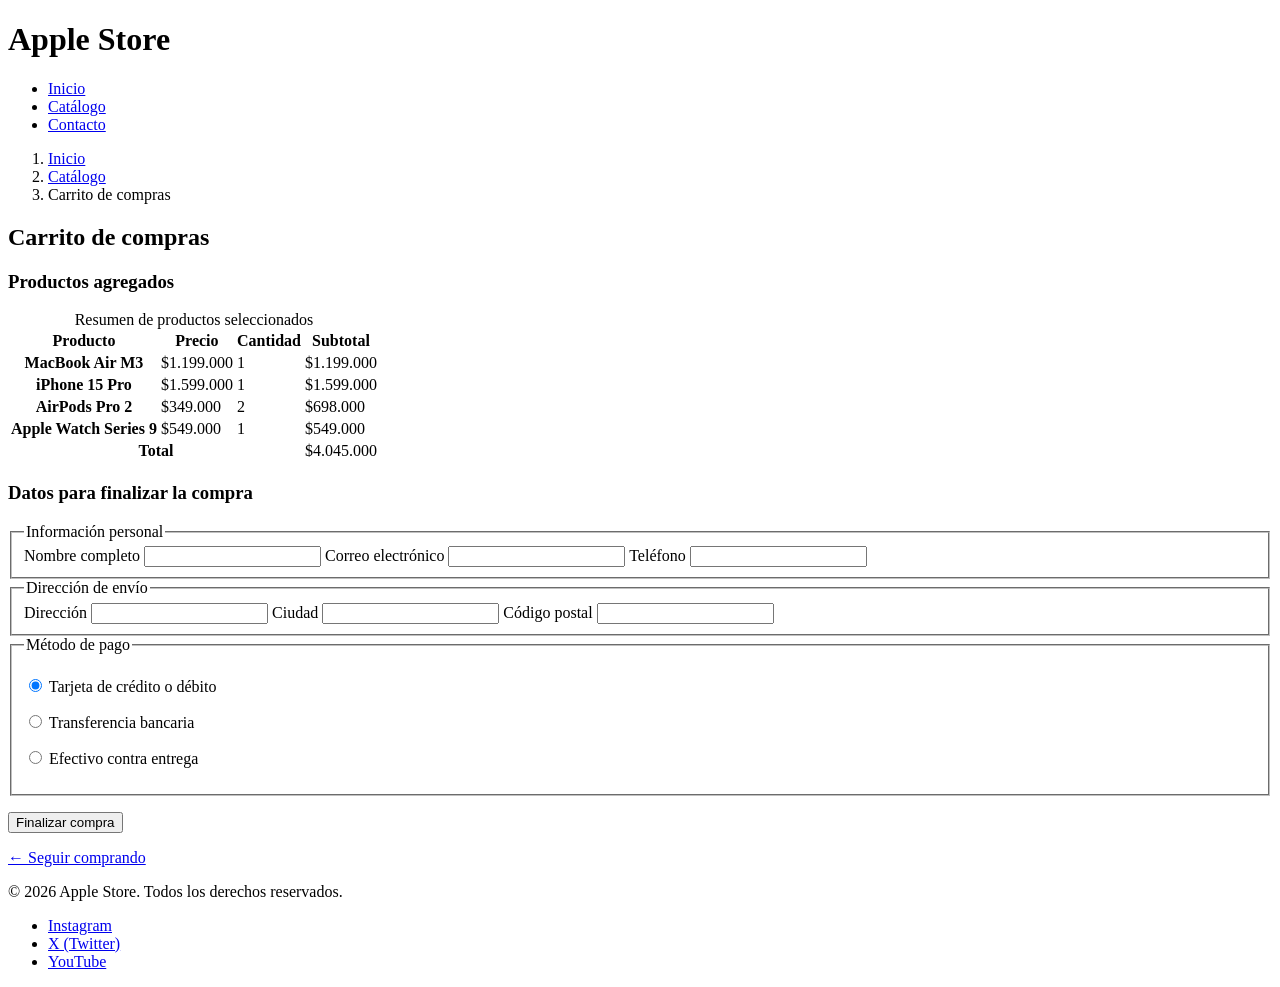
==== carrito.html @ e069ce96 "Initial commit" ====
<!DOCTYPE html>
<html lang="es">
<head>
    <meta charset="UTF-8">
    <meta name="viewport" content="width=device-width, initial-scale=1.0">
    <meta name="description" content="Tu carrito de compras con los productos seleccionados para finalizar la compra.">
    <title>Carrito de Compras | Apple Store</title>
</head>
<body>

    <header>
        <h1>Apple Store</h1>
        <nav aria-label="Navegación principal">
            <ul>
                <li><a href="index.html">Inicio</a></li>
                <li><a href="index.html#catalogo">Catálogo</a></li>
                <li><a href="contacto.html">Contacto</a></li>
            </ul>
        </nav>
    </header>

    <main>
        <nav aria-label="Ruta de navegación">
            <ol>
                <li><a href="index.html">Inicio</a></li>
                <li><a href="index.html#catalogo">Catálogo</a></li>
                <li aria-current="page">Carrito de compras</li>
            </ol>
        </nav>

        <h2>Carrito de compras</h2>

        <section aria-label="Productos en el carrito">
            <h3>Productos agregados</h3>
            <table aria-label="Lista de productos en el carrito">
                <caption>Resumen de productos seleccionados</caption>
                <thead>
                    <tr>
                        <th scope="col">Producto</th>
                        <th scope="col">Precio</th>
                        <th scope="col">Cantidad</th>
                        <th scope="col">Subtotal</th>
                    </tr>
                </thead>
                <tbody>
                    <tr>
                        <th scope="row">MacBook Air M3</th>
                        <td>$1.199.000</td>
                        <td>1</td>
                        <td>$1.199.000</td>
                    </tr>
                    <tr>
                        <th scope="row">iPhone 15 Pro</th>
                        <td>$1.599.000</td>
                        <td>1</td>
                        <td>$1.599.000</td>
                    </tr>
                    <tr>
                        <th scope="row">AirPods Pro 2</th>
                        <td>$349.000</td>
                        <td>2</td>
                        <td>$698.000</td>
                    </tr>
                    <tr>
                        <th scope="row">Apple Watch Series 9</th>
                        <td>$549.000</td>
                        <td>1</td>
                        <td>$549.000</td>
                    </tr>
                </tbody>
                <tfoot>
                    <tr>
                        <th scope="row" colspan="3">Total</th>
                        <td>$4.045.000</td>
                    </tr>
                </tfoot>
            </table>
        </section>

        <section aria-label="Formulario de datos para la compra">
            <h3>Datos para finalizar la compra</h3>
            <form action="#" method="post">
                <fieldset>
                    <legend>Información personal</legend>
                    <label for="nombre">Nombre completo</label>
                    <input type="text" id="nombre" name="nombre" required>

                    <label for="email">Correo electrónico</label>
                    <input type="email" id="email" name="email" required>

                    <label for="telefono">Teléfono</label>
                    <input type="tel" id="telefono" name="telefono">
                </fieldset>

                <fieldset>
                    <legend>Dirección de envío</legend>
                    <label for="direccion">Dirección</label>
                    <input type="text" id="direccion" name="direccion" required>

                    <label for="ciudad">Ciudad</label>
                    <input type="text" id="ciudad" name="ciudad" required>

                    <label for="codigo">Código postal</label>
                    <input type="text" id="codigo" name="codigo" required>
                </fieldset>

                <fieldset>
                    <legend>Método de pago</legend>
                    <p>
                        <input type="radio" id="tarjeta" name="pago" value="tarjeta" checked>
                        <label for="tarjeta">Tarjeta de crédito o débito</label>
                    </p>
                    <p>
                        <input type="radio" id="transferencia" name="pago" value="transferencia">
                        <label for="transferencia">Transferencia bancaria</label>
                    </p>
                    <p>
                        <input type="radio" id="efectivo" name="pago" value="efectivo">
                        <label for="efectivo">Efectivo contra entrega</label>
                    </p>
                </fieldset>

                <p><input type="submit" value="Finalizar compra"></p>
                <p><a href="index.html#catalogo">&larr; Seguir comprando</a></p>
            </form>
        </section>
    </main>

    <footer id="contacto">
        <p>&copy; 2026 Apple Store. Todos los derechos reservados.</p>
        <nav aria-label="Redes sociales">
            <ul>
                <li><a href="https://instagram.com/apple" rel="noopener noreferrer" target="_blank">Instagram</a></li>
                <li><a href="https://x.com/apple" rel="noopener noreferrer" target="_blank">X (Twitter)</a></li>
                <li><a href="https://youtube.com/apple" rel="noopener noreferrer" target="_blank">YouTube</a></li>
            </ul>
        </nav>
    </footer>

</body>
</html>
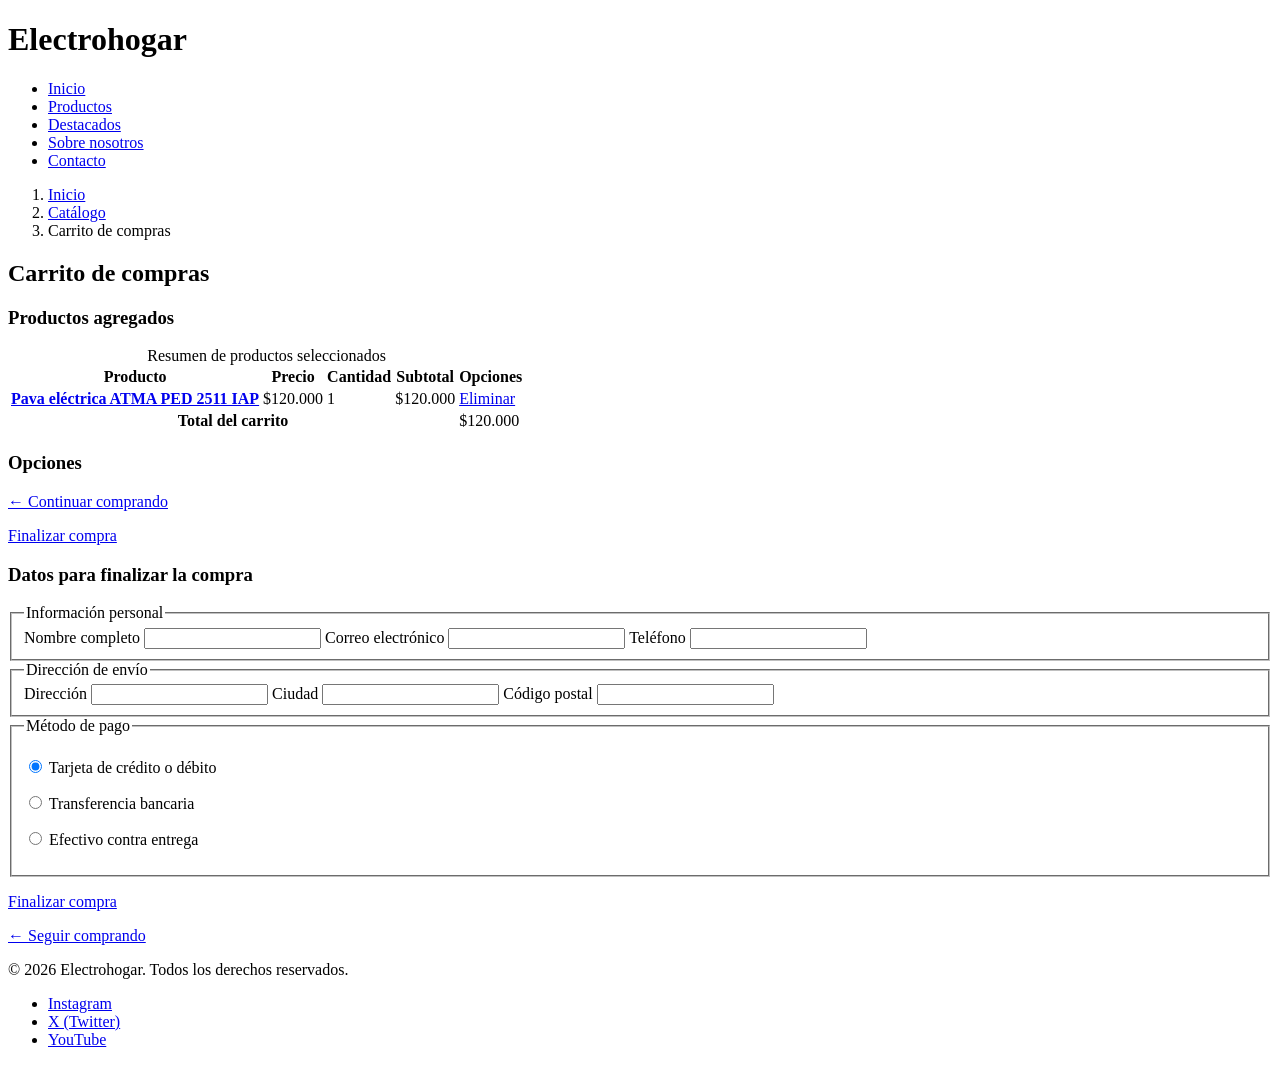
==== commit e676a108: "agrego paginas del proyecto" ====
--- a/carrito.html
+++ b/carrito.html
@@ -3,18 +3,20 @@
 <head>
     <meta charset="UTF-8">
     <meta name="viewport" content="width=device-width, initial-scale=1.0">
-    <meta name="description" content="Tu carrito de compras con los productos seleccionados para finalizar la compra.">
-    <title>Carrito de Compras | Apple Store</title>
+    <meta name="description" content="Tu carrito de compras en Electrohogar con los productos seleccionados para finalizar la compra.">
+    <title>Carrito de Compras | Electrohogar</title>
 </head>
 <body>
 
     <header>
-        <h1>Apple Store</h1>
+        <h1>Electrohogar</h1>
         <nav aria-label="Navegación principal">
             <ul>
-                <li><a href="index.html">Inicio</a></li>
-                <li><a href="index.html#catalogo">Catálogo</a></li>
-                <li><a href="contacto.html">Contacto</a></li>
+                <li><a href="index.html#inicio">Inicio</a></li>
+                <li><a href="index.html#productos">Productos</a></li>
+                <li><a href="index.html#destacados">Destacados</a></li>
+                <li><a href="index.html#nosotros">Sobre nosotros</a></li>
+                <li><a href="index.html#contacto">Contacto</a></li>
             </ul>
         </nav>
     </header>
@@ -23,7 +25,7 @@
         <nav aria-label="Ruta de navegación">
             <ol>
                 <li><a href="index.html">Inicio</a></li>
-                <li><a href="index.html#catalogo">Catálogo</a></li>
+                <li><a href="index.html#productos">Catálogo</a></li>
                 <li aria-current="page">Carrito de compras</li>
             </ol>
         </nav>
@@ -40,44 +42,34 @@
                         <th scope="col">Precio</th>
                         <th scope="col">Cantidad</th>
                         <th scope="col">Subtotal</th>
+                        <th scope="col">Opciones</th>
                     </tr>
                 </thead>
                 <tbody>
                     <tr>
-                        <th scope="row">MacBook Air M3</th>
-                        <td>$1.199.000</td>
+                        <th scope="row"><a href="producto.html">Pava eléctrica ATMA PED 2511 IAP</a></th>
+                        <td>$120.000</td>
                         <td>1</td>
-                        <td>$1.199.000</td>
-                    </tr>
-                    <tr>
-                        <th scope="row">iPhone 15 Pro</th>
-                        <td>$1.599.000</td>
-                        <td>1</td>
-                        <td>$1.599.000</td>
-                    </tr>
-                    <tr>
-                        <th scope="row">AirPods Pro 2</th>
-                        <td>$349.000</td>
-                        <td>2</td>
-                        <td>$698.000</td>
-                    </tr>
-                    <tr>
-                        <th scope="row">Apple Watch Series 9</th>
-                        <td>$549.000</td>
-                        <td>1</td>
-                        <td>$549.000</td>
+                        <td>$120.000</td>
+                        <td><a href="#">Eliminar</a></td>
                     </tr>
                 </tbody>
                 <tfoot>
                     <tr>
-                        <th scope="row" colspan="3">Total</th>
-                        <td>$4.045.000</td>
+                        <th scope="row" colspan="4">Total del carrito</th>
+                        <td>$120.000</td>
                     </tr>
                 </tfoot>
             </table>
         </section>
 
-        <section aria-label="Formulario de datos para la compra">
+        <section aria-label="Opciones del carrito">
+            <h3>Opciones</h3>
+            <p><a href="index.html#productos">&larr; Continuar comprando</a></p>
+            <p><a href="#finalizar" role="button">Finalizar compra</a></p>
+        </section>
+
+        <section id="finalizar" aria-label="Formulario de datos para la compra">
             <h3>Datos para finalizar la compra</h3>
             <form action="#" method="post">
                 <fieldset>
@@ -120,19 +112,19 @@
                     </p>
                 </fieldset>
 
-                <p><input type="submit" value="Finalizar compra"></p>
-                <p><a href="index.html#catalogo">&larr; Seguir comprando</a></p>
+                <p><a href="confirmacion.html" role="button">Finalizar compra</a></p>
+                <p><a href="index.html#productos">&larr; Seguir comprando</a></p>
             </form>
         </section>
     </main>
 
-    <footer id="contacto">
-        <p>&copy; 2026 Apple Store. Todos los derechos reservados.</p>
+    <footer>
+        <p>&copy; 2026 Electrohogar. Todos los derechos reservados.</p>
         <nav aria-label="Redes sociales">
             <ul>
-                <li><a href="https://instagram.com/apple" rel="noopener noreferrer" target="_blank">Instagram</a></li>
-                <li><a href="https://x.com/apple" rel="noopener noreferrer" target="_blank">X (Twitter)</a></li>
-                <li><a href="https://youtube.com/apple" rel="noopener noreferrer" target="_blank">YouTube</a></li>
+                <li><a href="https://instagram.com/electrohogar" rel="noopener noreferrer" target="_blank">Instagram</a></li>
+                <li><a href="https://x.com/electrohogar" rel="noopener noreferrer" target="_blank">X (Twitter)</a></li>
+                <li><a href="https://youtube.com/electrohogar" rel="noopener noreferrer" target="_blank">YouTube</a></li>
             </ul>
         </nav>
     </footer>
